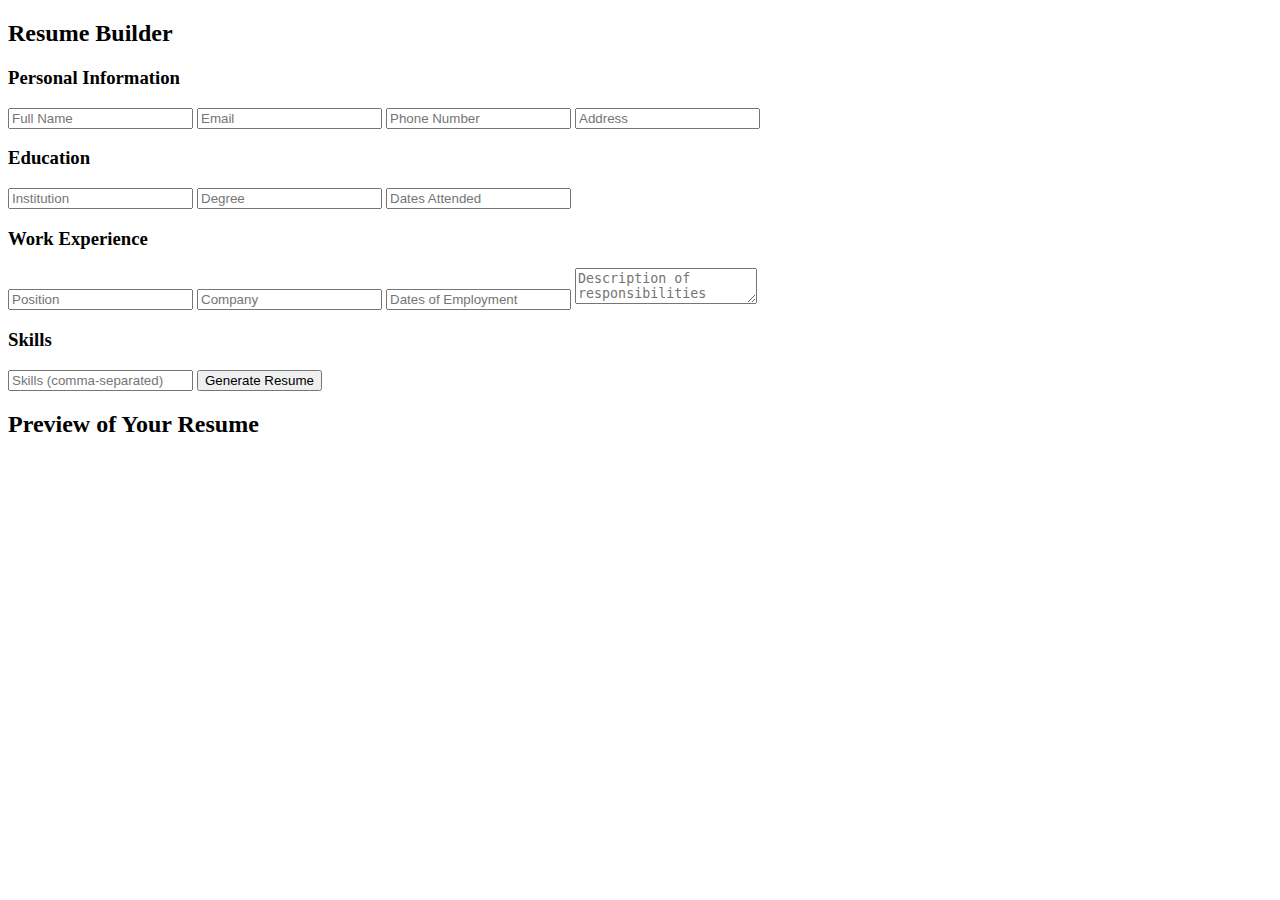
==== milestone-3/index.html @ 44fe0285 "start next milestone" ====
<!DOCTYPE html>
<html lang="en">
<head>
  <meta charset="UTF-8">
  <meta name="viewport" content="width=device-width, initial-scale=1.0">
  <title>Dynamic Resume Builder</title>
  <link rel="stylesheet" href="styles.css">
</head>
<body>

<div class="container">
  <!-- Form Section -->
  <div class="form-container">
    <h2>Resume Builder</h2>
    <form id="resume-form">
      <!-- Personal Information Section -->
      <h3>Personal Information</h3>
      <input type="text" id="name" placeholder="Full Name" required>
      <input type="email" id="email" placeholder="Email" required>
      <input type="tel" id="phone" placeholder="Phone Number" required>
      <input type="text" id="address" placeholder="Address" required>

      <!-- Education Section -->
      <h3>Education</h3>
      <input type="text" id="education-institution" placeholder="Institution" required>
      <input type="text" id="education-degree" placeholder="Degree" required>
      <input type="text" id="education-dates" placeholder="Dates Attended" required>

      <!-- Work Experience Section -->
      <h3>Work Experience</h3>
      <input type="text" id="work-position" placeholder="Position" required>
      <input type="text" id="work-company" placeholder="Company" required>
      <input type="text" id="work-dates" placeholder="Dates of Employment" required>
      <textarea id="work-description" placeholder="Description of responsibilities" required></textarea>

      <!-- Skills Section -->
      <h3>Skills</h3>
      <input type="text" id="skills" placeholder="Skills (comma-separated)" required>

      <button type="submit">Generate Resume</button>
    </form>
  </div>

  <!-- Resume Preview Section -->
  <div class="resume-preview">
    <h2>Preview of Your Resume</h2>
    <div id="resume-content">
      <!-- Dynamically generated resume content will appear here -->
    </div>
  </div>
</div>

<script src="script.js"></script>
</body>
</html>
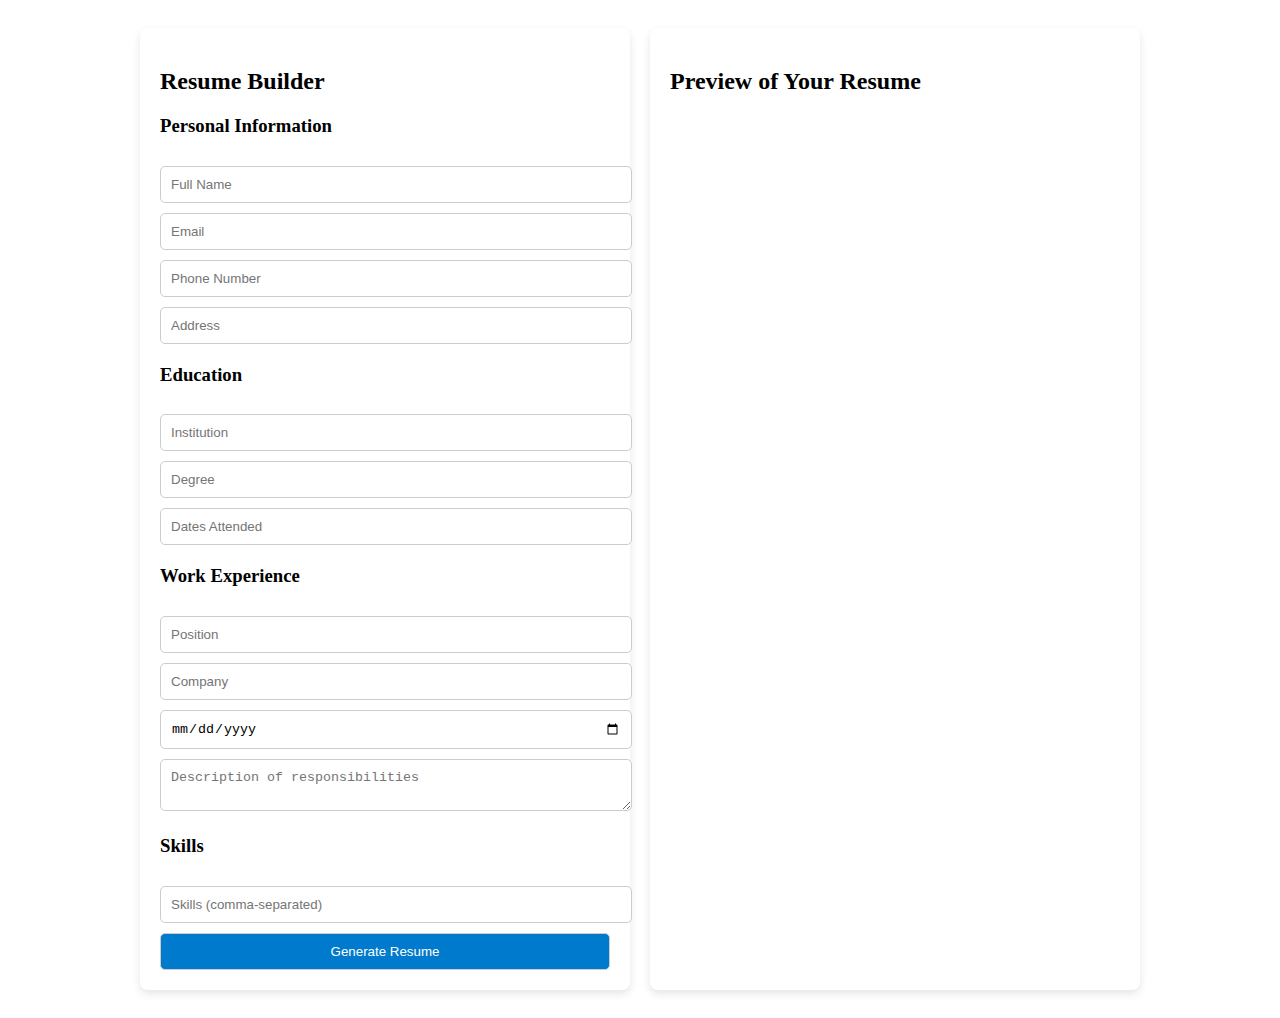
==== commit 8f780659: "add css" ====
--- a/milestone-3/index.html
+++ b/milestone-3/index.html
@@ -30,7 +30,7 @@
       <h3>Work Experience</h3>
       <input type="text" id="work-position" placeholder="Position" required>
       <input type="text" id="work-company" placeholder="Company" required>
-      <input type="text" id="work-dates" placeholder="Dates of Employment" required>
+      <input type="date" id="work-dates" placeholder="Dates of Employment" required>
       <textarea id="work-description" placeholder="Description of responsibilities" required></textarea>
 
       <!-- Skills Section -->
--- a/milestone-3/styles.css
+++ b/milestone-3/styles.css
@@ -0,0 +1,40 @@
+/* Container Styling */
+.container {
+    display: flex;
+    gap: 20px;
+    max-width: 1000px;
+    margin: 0 auto;
+    padding: 20px;
+  }
+  
+  .form-container, .resume-preview {
+    background-color: #fff;
+    border-radius: 8px;
+    padding: 20px;
+    box-shadow: 0px 4px 8px rgba(0, 0, 0, 0.1);
+    width: 45%;
+  }
+  
+  /* Form Styling */
+  h3 {
+    margin-top: 20px;
+  }
+  
+  input, textarea, button {
+    width: 100%;
+    padding: 10px;
+    margin-top: 10px;
+    border: 1px solid #ccc;
+    border-radius: 5px;
+  }
+  
+  button {
+    background-color: #007acc;
+    color: #fff;
+    cursor: pointer;
+  }
+  
+  button:hover {
+    background-color: #005f99;
+  }
+  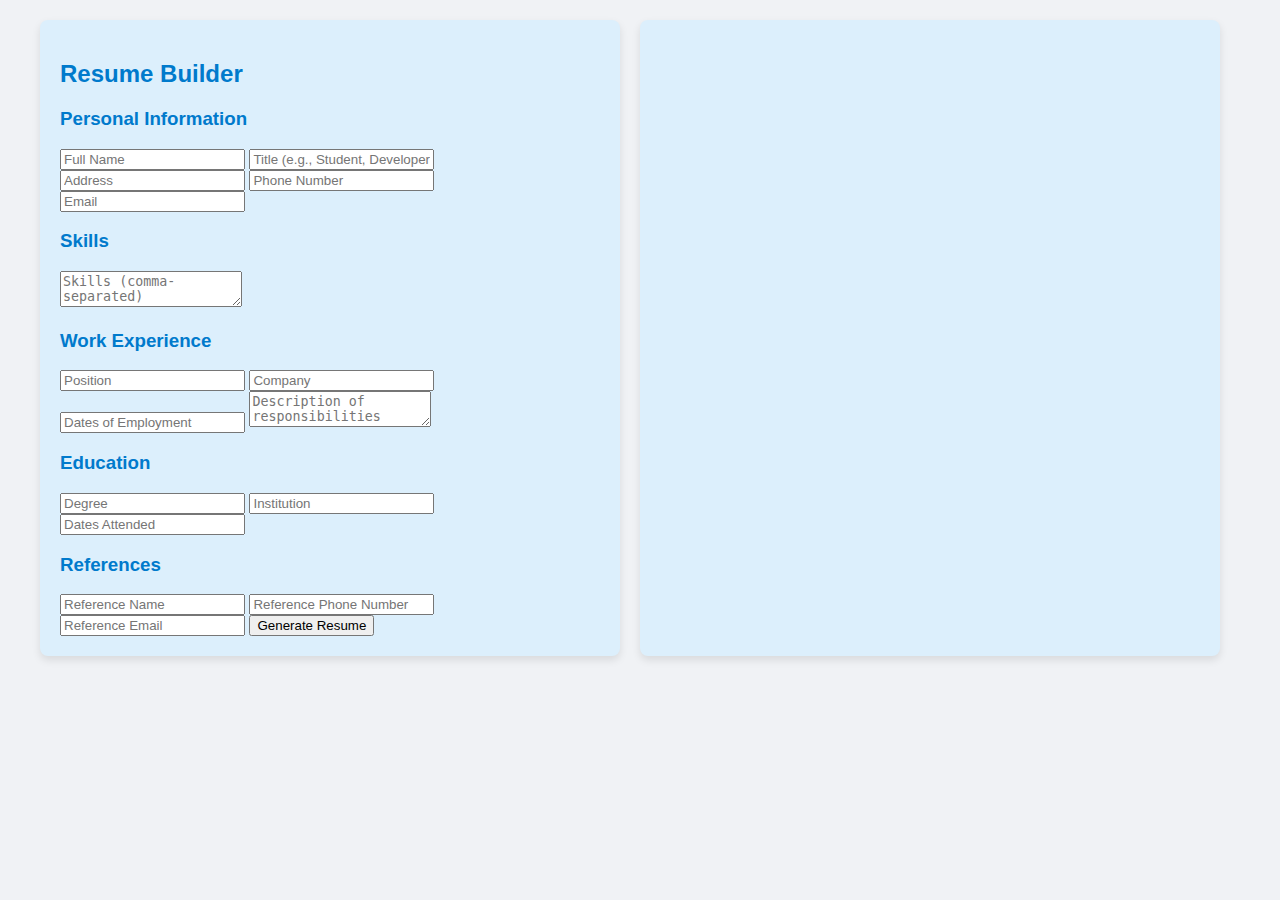
==== commit acac17f1: "add styles" ====
--- a/milestone-3/index.html
+++ b/milestone-3/index.html
@@ -16,37 +16,41 @@
       <!-- Personal Information Section -->
       <h3>Personal Information</h3>
       <input type="text" id="name" placeholder="Full Name" required>
+      <input type="text" id="title" placeholder="Title (e.g., Student, Developer)" required>
+      <input type="text" id="address" placeholder="Address" required>
+      <input type="tel" id="phone" placeholder="Phone Number" required>
       <input type="email" id="email" placeholder="Email" required>
-      <input type="tel" id="phone" placeholder="Phone Number" required>
-      <input type="text" id="address" placeholder="Address" required>
 
-      <!-- Education Section -->
-      <h3>Education</h3>
-      <input type="text" id="education-institution" placeholder="Institution" required>
-      <input type="text" id="education-degree" placeholder="Degree" required>
-      <input type="text" id="education-dates" placeholder="Dates Attended" required>
+      <!-- Skills Section -->
+      <h3>Skills</h3>
+      <textarea id="skills" placeholder="Skills (comma-separated)" required></textarea>
 
       <!-- Work Experience Section -->
       <h3>Work Experience</h3>
       <input type="text" id="work-position" placeholder="Position" required>
       <input type="text" id="work-company" placeholder="Company" required>
-      <input type="date" id="work-dates" placeholder="Dates of Employment" required>
+      <input type="text" id="work-dates" placeholder="Dates of Employment" required>
       <textarea id="work-description" placeholder="Description of responsibilities" required></textarea>
 
-      <!-- Skills Section -->
-      <h3>Skills</h3>
-      <input type="text" id="skills" placeholder="Skills (comma-separated)" required>
+      <!-- Education Section -->
+      <h3>Education</h3>
+      <input type="text" id="education-degree" placeholder="Degree" required>
+      <input type="text" id="education-institution" placeholder="Institution" required>
+      <input type="text" id="education-dates" placeholder="Dates Attended" required>
+
+      <!-- References Section -->
+      <h3>References</h3>
+      <input type="text" id="reference-name" placeholder="Reference Name" required>
+      <input type="tel" id="reference-phone" placeholder="Reference Phone Number" required>
+      <input type="email" id="reference-email" placeholder="Reference Email" required>
 
       <button type="submit">Generate Resume</button>
     </form>
   </div>
 
   <!-- Resume Preview Section -->
-  <div class="resume-preview">
-    <h2>Preview of Your Resume</h2>
-    <div id="resume-content">
-      <!-- Dynamically generated resume content will appear here -->
-    </div>
+  <div class="resume-preview" id="resume-preview">
+    <!-- Dynamically generated resume content will appear here -->
   </div>
 </div>
 
--- a/milestone-3/styles.css
+++ b/milestone-3/styles.css
@@ -1,40 +1,76 @@
-/* Container Styling */
-.container {
+body {
+    font-family: Arial, sans-serif;
+    background-color: #f0f2f5;
+    color: #333;
+  }
+  
+  .container {
     display: flex;
+    max-width: 1200px;
+    margin: 20px auto;
     gap: 20px;
-    max-width: 1000px;
-    margin: 0 auto;
+  }
+  
+  .form-container, .resume-preview {
+    background-color: #dceffc;
+    border-radius: 8px;
+    padding: 20px;
+    width: 45%;
+    box-shadow: 0px 4px 8px rgba(0, 0, 0, 0.1);
+  }
+  
+  .resume-preview {
     padding: 20px;
   }
   
-  .form-container, .resume-preview {
-    background-color: #fff;
-    border-radius: 8px;
-    padding: 20px;
-    box-shadow: 0px 4px 8px rgba(0, 0, 0, 0.1);
-    width: 45%;
+  h2, h3 {
+    color: #007acc;
   }
   
-  /* Form Styling */
-  h3 {
-    margin-top: 20px;
+  .resume-header {
+    background-color: #e8f5e9;
+    padding: 10px;
+    border-radius: 8px;
+    margin-bottom: 20px;
+    display: flex;
+    align-items: center;
   }
   
-  input, textarea, button {
-    width: 100%;
-    padding: 10px;
-    margin-top: 10px;
-    border: 1px solid #ccc;
-    border-radius: 5px;
+  .resume-header img {
+    border-radius: 50%;
+    margin-right: 20px;
+    width: 80px;
+    height: 80px;
   }
   
-  button {
-    background-color: #007acc;
-    color: #fff;
-    cursor: pointer;
+  .resume-header h2 {
+    margin: 0;
   }
   
-  button:hover {
-    background-color: #005f99;
+  .resume-section {
+    margin-bottom: 20px;
+  }
+  
+  .resume-section h3 {
+    color: #333;
+    margin-bottom: 10px;
+  }
+  
+  ul.skills-list, ul.languages-list {
+    list-style-type: none;
+    padding: 0;
+  }
+  
+  .skills-list li {
+    margin-bottom: 5px;
+    position: relative;
+    padding-left: 10px;
+  }
+  
+  .skills-list li::before {
+    content: '•';
+    position: absolute;
+    left: 0;
+    color: #007acc;
   }
   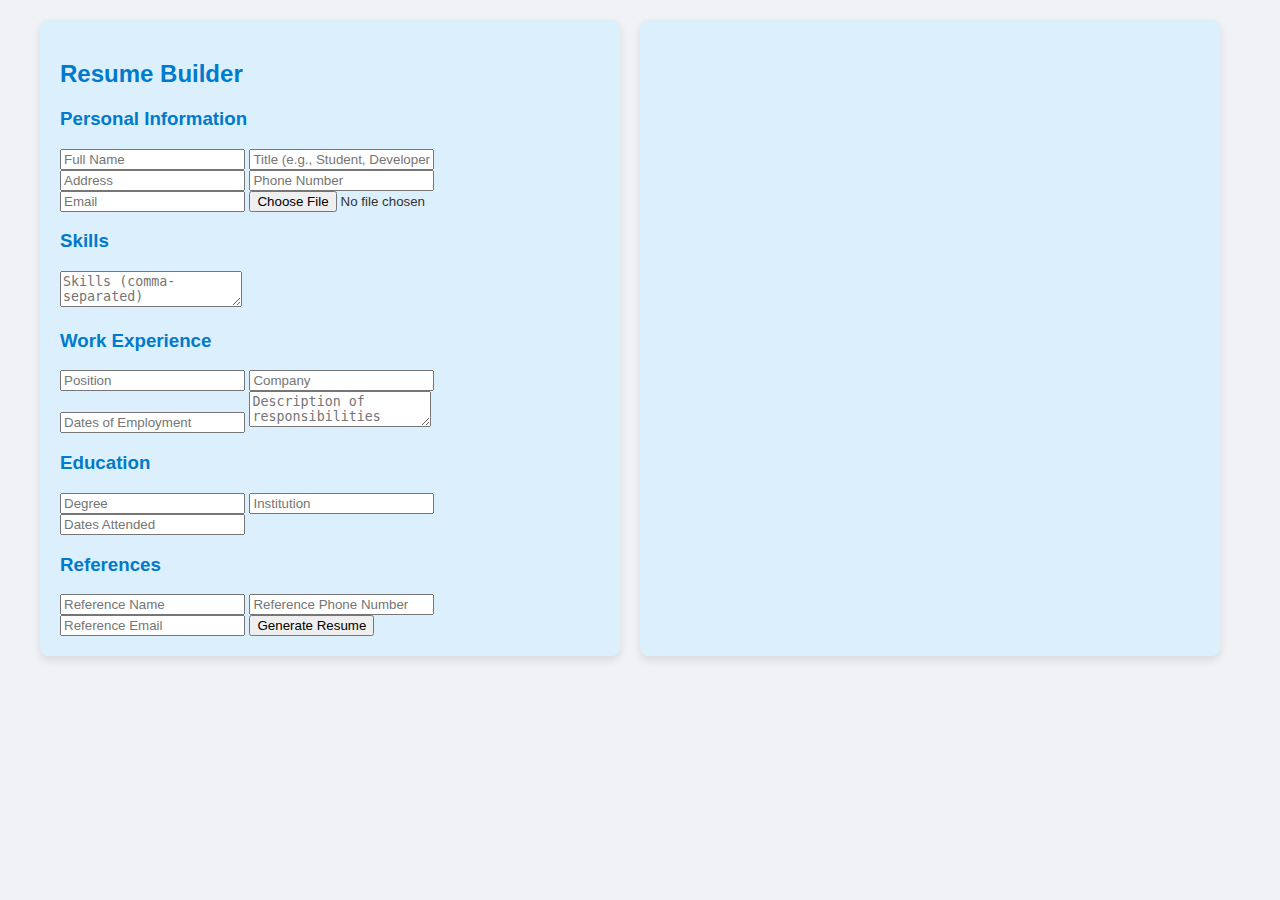
==== commit 7eb02c5f: "add input picture" ====
--- a/milestone-3/index.html
+++ b/milestone-3/index.html
@@ -20,6 +20,7 @@
       <input type="text" id="address" placeholder="Address" required>
       <input type="tel" id="phone" placeholder="Phone Number" required>
       <input type="email" id="email" placeholder="Email" required>
+      <input type="file" id="profile-image" accept="image/*" >
 
       <!-- Skills Section -->
       <h3>Skills</h3>
